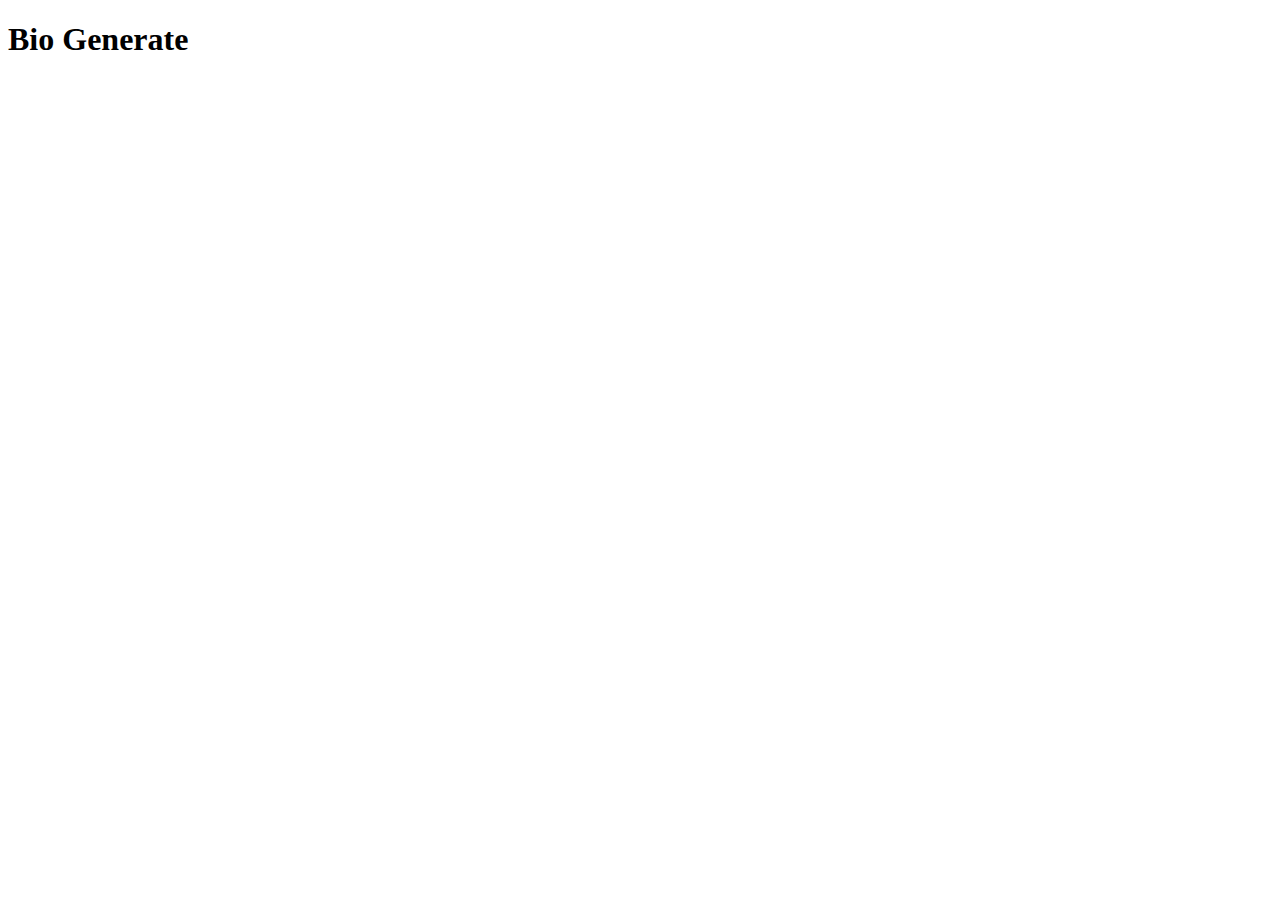
==== index.html @ 9ecc87b1 "start" ====
<!DOCTYPE html>
<html lang="en">
<head>
    <meta charset="UTF-8">
    <meta http-equiv="X-UA-Compatible" content="IE=edge">
    <meta name="viewport" content="width=device-width, initial-scale=1.0">
    <title>Bio Generate</title>
</head>
<body>
    <div>
        <h1>
            Bio Generate
        </h1>
    </div>
</body>
</html>
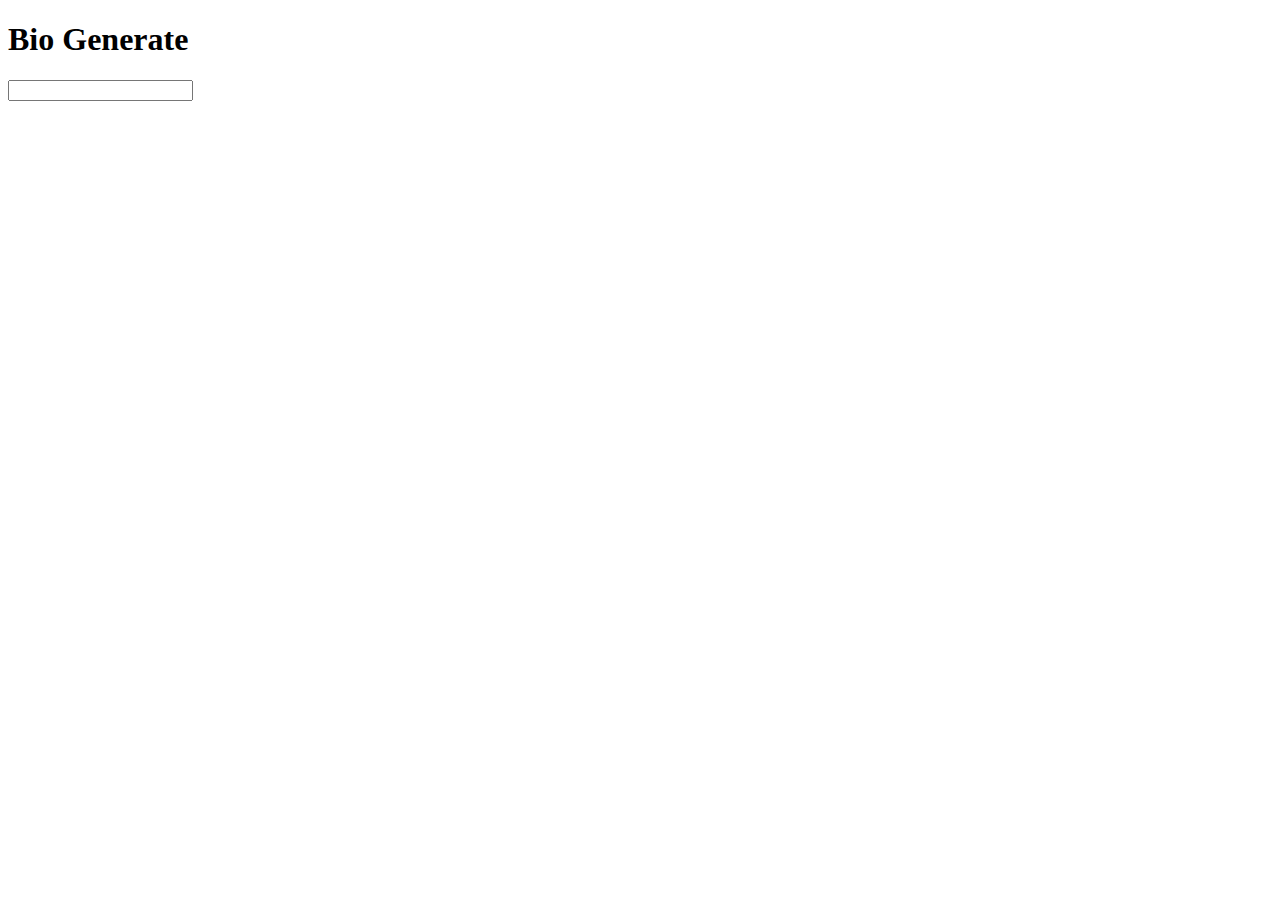
==== commit 535253c3: "updated" ====
--- a/index.html
+++ b/index.html
@@ -11,6 +11,7 @@
         <h1>
             Bio Generate
         </h1>
+        <input type="text" placcholder="Enter the name">
     </div>
 </body>
 </html>